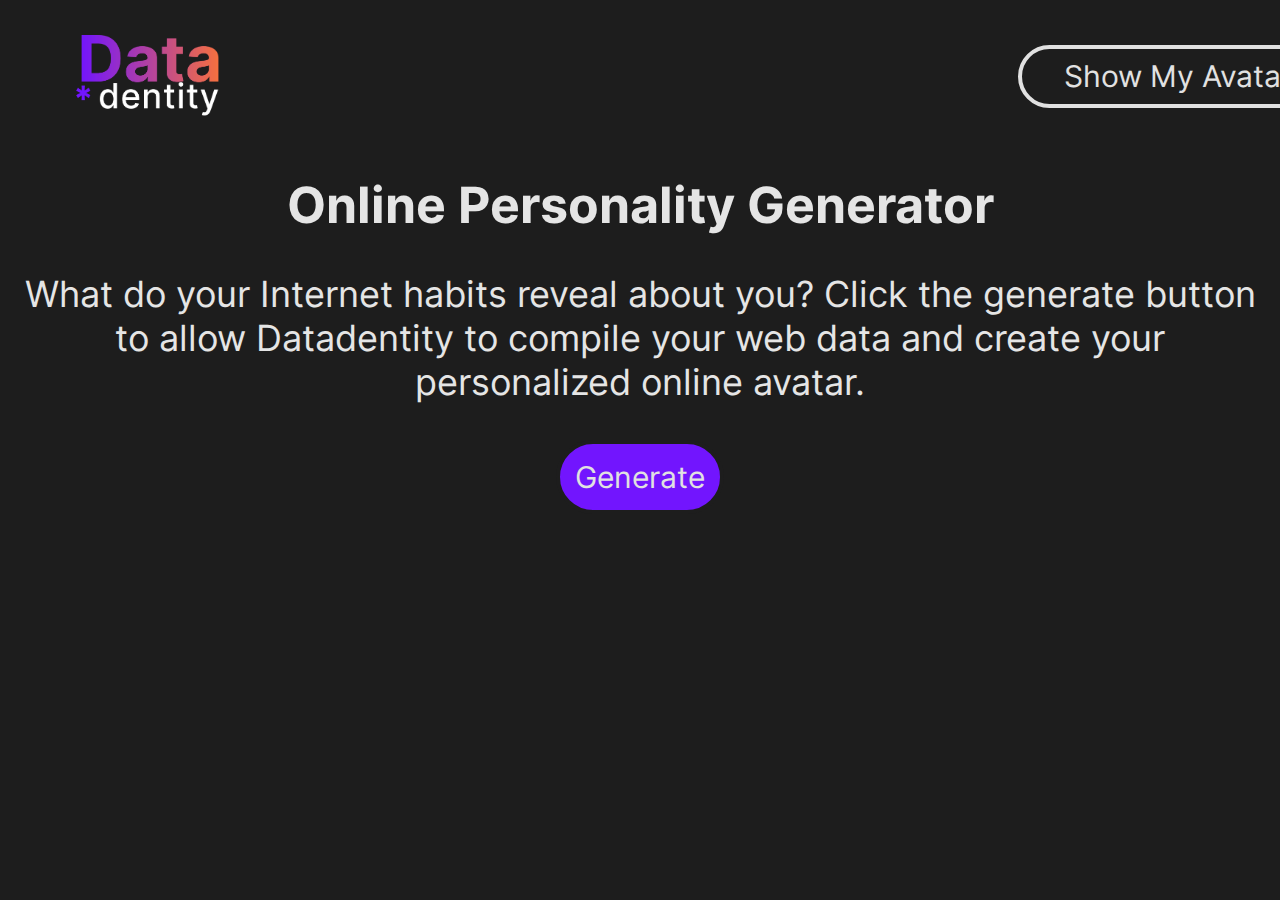
==== page2.html @ 328870e1 "Add files via upload" ====
<!DOCTYPE html>
<html>
    <head>
        <link href="stylesupdated.css" rel="stylesheet">
        <title>Datadentity Avatar Generator</title>
        <script src="randimg.js"></script>
    </head>
    <body>
       
        <div class="navBar" style="padding-left:66px; padding-top: 27px">
            <a href="index.html"><img src="logo.png" width=148 height=82 > </a>
            <a href="page2.html" class="button navbutton">Show My Avatar</a>
        </div>


        <h1 style="text-align: center;">Online Personality Generator</h1>
        <div id="bodytext3" style="text-align: center;">
            <p>What do your Internet habits reveal about you? Click the generate button 
                to allow Datadentity to compile your web data and create your personalized online avatar.</p>
        </div>

        <button onclick="chooseImage()" id="generatebutton">Generate</button>
        <p id="caption" style="text-align: center;"></p>
        <img id = "avatar" src="" width=400 height=350 style="display:none; 
        margin-left: auto; margin-right: auto;">

        
</body>
</html>
---- stylesupdated.css ----
@font-face {
    font-family: 'inter-regular';
    src: url('inter_regular.eot');
    src: url('inter_regular.eot?#iefix') format('embedded-opentype');
    src: url('inter-regular.svg#Inter-Regular') format('svg'),
         url('inter-regular.ttf') format('truetype'),
         url('inter-regular.woff') format('woff');
    font-weight: normal;
    font-style: normal;
  }
  @font-face {
    font-family: 'inter-bold';
    src: url('inter-bold.eot');
    src: url('inter-bold.eot?#iefix') format('embedded-opentype'),
         url('inter-bold.svg#Inter-Bold') format('svg'),
         url('inter-bold.ttf') format('truetype'),
         url('inter-bold.woff') format('woff');
    font-weight: normal;
    font-style: normal;
  }
  .marquee {
  margin: 0 auto;
  white-space: nowrap;
  
  width: 1630px;
  height: 121px;
 
  top: 831px;
  color: white;
  font-family: inter-bold;
  color: #FD7535;
  font-size: 50px;
}

.marquee span {
  display: inline-block;
  padding-left: 100%;
  animation: marquee 28s linear infinite;
  font-family: inter-bold;
  color: #FD7535;
  font-size: 50px;
}

.marquee2 span {
  animation-delay: 2.5s;
}

@keyframes marquee {
  0% {
    transform: translate(0, 0);
  }
  100% {
    transform: translate(-100%, 0);
  }
}
  
  body{
      background-color: #1D1D1D;
  }
  a {
    text-decoration: none;

  }

  div {
    display: block;
  }
  .button {
      font-family: inter-regular;
      font-size: 30px;
      color: #E1E1E1;
      text-transform: capitalize;
      text-align: center;
      vertical-align: middle;
        display: inline-block;
        margin: 4px 2px;
  }

.navbutton {
	border: 4px solid #E1E1E1;
	border-radius: 100px;
	background: none;
	position: absolute;
  width: 312px;
  line-height: 55px;
	height: 55px;
	left: 1016px;
	top: 41px;
}
.outlinedbutton {
	border: 4px solid #E1E1E1;
	border-radius: 100px;
	background: none;
  width: 414px;
  line-height: 55px;
  height: 55px;
}
.purplebutton {
	border-radius: 100px;
	background: #7215FE;
	position: absolute;
	width: 414px;
	height: 94.54px;
	left: 513px;
	top: 554px;
}
  h1{
	font-family: inter-bold;
	font-style: normal;
	font-size: 50px;
	line-height: 61px;
	color: #E5E5E5;
}

p{
  font-family: inter-regular;
font-style: normal;
font-weight: 500;
font-size: 36px;
line-height: 44px;
color: #E5E5E5;
}

.navBar {
    overflow: hidden;
    padding-bottom: 20px;
     left: 66px;
top: 27px;
  }
  
.navBar a {
    float:left;
  
}

#bodytext1 {
	font-family: inter-regular;
	font-style: normal;
	font-weight: 500;
	font-size: 36px;
	line-height: 44px;
	color: #E5E5E5;
}
#bodytext2 {
	font-family: inter-regular;
	font-style: normal;
	font-weight: 500;
	font-size: 36px;
	line-height: 44px;
	color: #E5E5E5;
	padding-left: 75px;
  	padding-right: 75px;
}
#bodytext3 {
	font-family: inter-regular;
	font-style: normal;
	font-weight: 500;
	font-size: 26px;
	line-height: 44px;
	color: #E5E5E5;
}
#scrollImage {
    margin-left: auto;
    margin-right: auto;
	width: 108px;
	height: 84px;
	left: 100px;
}

#video {
  margin-left: 165px;
  height: 618px;
}

.purplebox {

  width: 1440px;
  height: 650px;
  background-color: #7215FE;
  flex-direction: row;
}



  #generatebutton {
    font-family: inter-regular;
    color: #E1E1E1;
    font-size: 30px;
    line-height: 36px;
    border: 4px solid #1D1D1D;
	  border-radius: 100px;
    background-color: #7215FE;
    padding:15px;
    display: block;
    margin: 0 auto;

}

#caption {
  font-family: inter-regular;
	font-style: normal;
	font-weight: 500;
	font-size: 22px;
	line-height: 44px;
	color: #E5E5E5;
}

#avatar1 {
  z-index: 1;
  position: absolute;
}
#avatar2 {
  z-index: 2;
  margin-left:280px;
  position:relative;
  top:150px;
 
}
#avatar3 {
  z-index: 3;
  margin-left: 35px;
  position:relative;
  top: 50px;
}

#vidtext {
  float:left;
  padding-left: 75px;
  padding-right: 75px;
}

#vidlogo {
    position: relative;
    text-align: center;

}



#avatartext {
  position:relative;
  margin-left:700px;
  top:120px;
  padding-right: 100px;

}

#pics {
  position:relative;
  float:left;
  margin-top:30px;
  
}

#greybox {
  position: relative;
  background-color: grey;
  width: 1440px;
  height: 240px;

}

#apptext {
  float:right;
 position:relative;
 padding-right: 75px;
 padding-top:60px;



}


#appImage {
  float:left;
  position: relative;
  padding-left: 75px;
  padding-top:20px;
}



.footer {
  position:fixed;
  bottom: 0;
  width: 100%;
  }
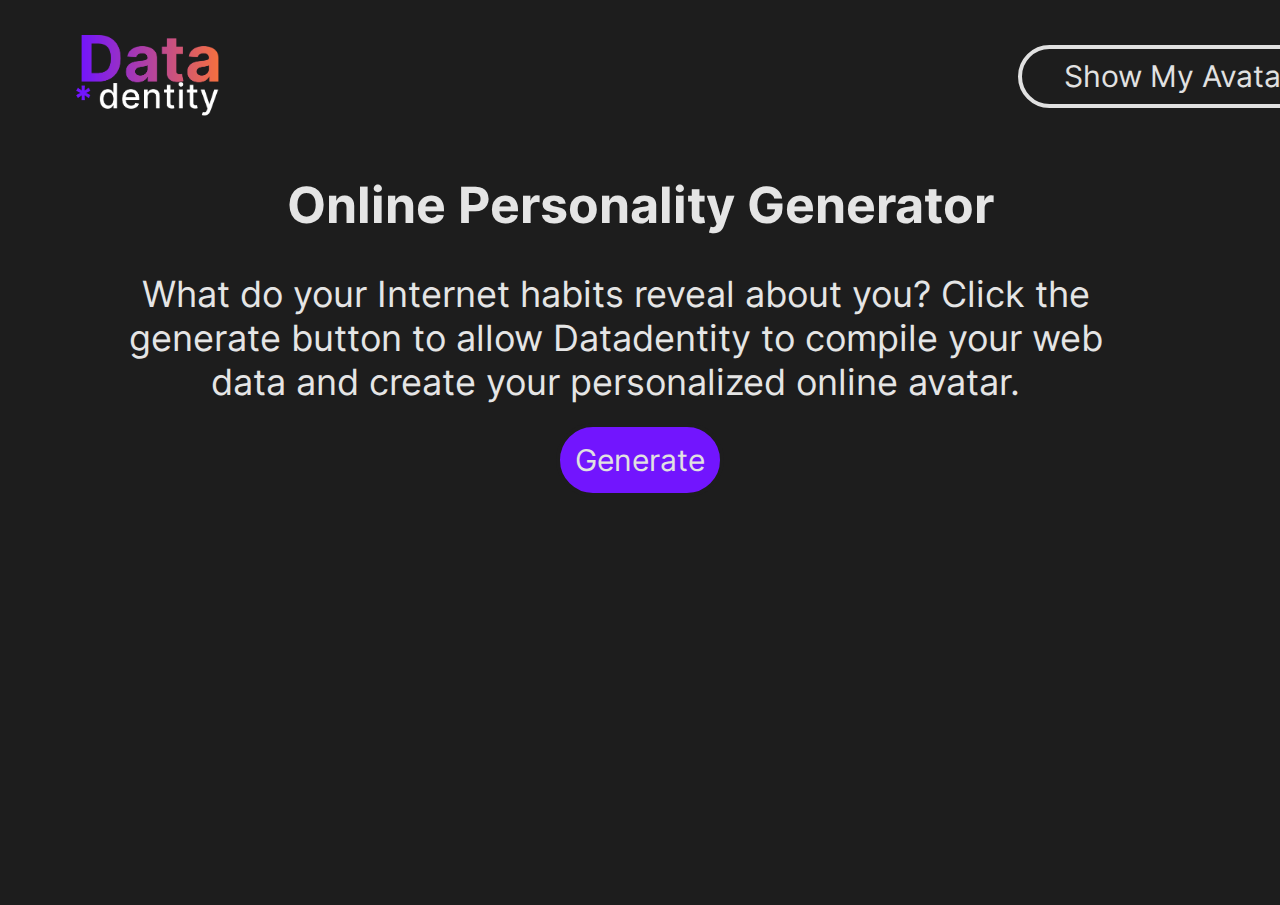
==== commit 656b7c11: "Updated text positioning" ====
--- a/page2.html
+++ b/page2.html
@@ -14,15 +14,17 @@
 
 
         <h1 style="text-align: center;">Online Personality Generator</h1>
-        <div id="bodytext3" style="text-align: center;">
+        <div id="bodytext3" style="text-align:center;">
             <p>What do your Internet habits reveal about you? Click the generate button 
                 to allow Datadentity to compile your web data and create your personalized online avatar.</p>
         </div>
 
         <button onclick="chooseImage()" id="generatebutton">Generate</button>
-        <p id="caption" style="text-align: center;"></p>
+        <p id="analysisComplete" style="text-align: center; padding: 75px;"></p>
         <img id = "avatar" src="" width=400 height=350 style="display:none; 
         margin-left: auto; margin-right: auto;">
+
+        <p id="caption" style="text-align: center; padding: 75px;"></p>
 
         
 </body>
--- a/stylesupdated.css
+++ b/stylesupdated.css
@@ -22,7 +22,7 @@
   margin: 0 auto;
   white-space: nowrap;
   
-  width: 1630px;
+  width: 1440px;
   height: 121px;
  
   top: 831px;
@@ -34,7 +34,7 @@
 
 .marquee span {
   display: inline-block;
-  padding-left: 100%;
+  padding-left:0%;
   animation: marquee 28s linear infinite;
   font-family: inter-bold;
   color: #FD7535;
@@ -57,14 +57,18 @@
   body{
       background-color: #1D1D1D;
   }
+
+
   a {
     text-decoration: none;
-
-  }
+  }
+
 
   div {
     display: block;
   }
+
+
   .button {
       font-family: inter-regular;
       font-size: 30px;
@@ -75,6 +79,7 @@
         display: inline-block;
         margin: 4px 2px;
   }
+
 
 .navbutton {
 	border: 4px solid #E1E1E1;
@@ -87,6 +92,8 @@
 	left: 1016px;
 	top: 41px;
 }
+
+
 .outlinedbutton {
 	border: 4px solid #E1E1E1;
 	border-radius: 100px;
@@ -95,6 +102,8 @@
   line-height: 55px;
   height: 55px;
 }
+
+
 .purplebutton {
 	border-radius: 100px;
 	background: #7215FE;
@@ -104,16 +113,19 @@
 	left: 513px;
 	top: 554px;
 }
-  h1{
-	font-family: inter-bold;
-	font-style: normal;
-	font-size: 50px;
-	line-height: 61px;
-	color: #E5E5E5;
-}
+
+
+h1{
+font-family: inter-bold;
+font-style: normal;
+font-size: 50px;
+line-height: 61px;
+color: #E5E5E5;
+}
+
 
 p{
-  font-family: inter-regular;
+font-family: inter-regular;
 font-style: normal;
 font-weight: 500;
 font-size: 36px;
@@ -121,44 +133,50 @@
 color: #E5E5E5;
 }
 
+
 .navBar {
     overflow: hidden;
     padding-bottom: 20px;
-     left: 66px;
-top: 27px;
-  }
-  
+	left: 66px;
+	top: 27px;
+  }
+  
+
 .navBar a {
     float:left;
-  
-}
+}
+
 
 #bodytext1 {
-	font-family: inter-regular;
-	font-style: normal;
-	font-weight: 500;
-	font-size: 36px;
-	line-height: 44px;
-	color: #E5E5E5;
-}
+	padding-left: 75px;
+	padding-right: 75px;
+	padding-bottom: 75px;
+	text-align: center;
+}
+
+
 #bodytext2 {
-	font-family: inter-regular;
-	font-style: normal;
-	font-weight: 500;
-	font-size: 36px;
-	line-height: 44px;
-	color: #E5E5E5;
-	padding-left: 75px;
-  	padding-right: 75px;
-}
+	position: relative;
+	width: 1041px;
+	height: 453px;
+	margin-left: 199px;
+	margin-right: 200px;
+	margin-top: 150px;
+	margin-bottom: 170px;
+	text-align: left;
+}
+
+
 #bodytext3 {
-	font-family: inter-regular;
-	font-style: normal;
-	font-weight: 500;
-	font-size: 26px;
-	line-height: 44px;
-	color: #E5E5E5;
-}
+position:relative;
+width: 1015px; 
+height: 151px;
+left: 100px;
+text-align: center;
+
+}
+
+
 #scrollImage {
     margin-left: auto;
     margin-right: auto;
@@ -167,19 +185,19 @@
 	left: 100px;
 }
 
+
 #video {
-  margin-left: 165px;
+  margin-left: 270px;
   height: 618px;
 }
 
 .purplebox {
-
   width: 1440px;
   height: 650px;
   background-color: #7215FE;
   flex-direction: row;
-}
-
+	padding-bottom: 20px;
+}
 
 
   #generatebutton {
@@ -193,29 +211,23 @@
     padding:15px;
     display: block;
     margin: 0 auto;
-
-}
-
-#caption {
-  font-family: inter-regular;
-	font-style: normal;
-	font-weight: 500;
-	font-size: 22px;
-	line-height: 44px;
-	color: #E5E5E5;
-}
+}
+
 
 #avatar1 {
   z-index: 1;
   position: absolute;
 }
+
+
 #avatar2 {
   z-index: 2;
   margin-left:280px;
   position:relative;
-  top:150px;
- 
-}
+  top:150px; 
+}
+
+
 #avatar3 {
   z-index: 3;
   margin-left: 35px;
@@ -223,62 +235,57 @@
   top: 50px;
 }
 
-#vidtext {
-  float:left;
-  padding-left: 75px;
-  padding-right: 75px;
-}
 
 #vidlogo {
     position: relative;
     text-align: center;
-
-}
-
+	padding-bottom: 200px;
+}
 
 
 #avatartext {
-  position:relative;
+ position:relative;
   margin-left:700px;
   top:120px;
   padding-right: 100px;
-
-}
+}
+
 
 #pics {
   position:relative;
   float:left;
-  margin-top:30px;
-  
-}
+  margin-top:30px;  
+}
+
 
 #greybox {
   position: relative;
-  background-color: grey;
+  background-color: #656666;
   width: 1440px;
-  height: 240px;
-
-}
+  height: 405px;
+
+}
+
 
 #apptext {
   float:right;
- position:relative;
- padding-right: 75px;
- padding-top:60px;
-
-
-
-}
+  position: relative;
+  margin-left:76px;
+  padding-top: 100px;
+  padding-right:263px;
+    
+}
+
 
 
 #appImage {
-  float:left;
-  position: relative;
-  padding-left: 75px;
-  padding-top:20px;
-}
-
-
+float:left;
+position: relative;
+padding-top: 100px;
+padding-bottom: 92px;
+padding-left:264px;
+
+}
 
 .footer {
   position:fixed;
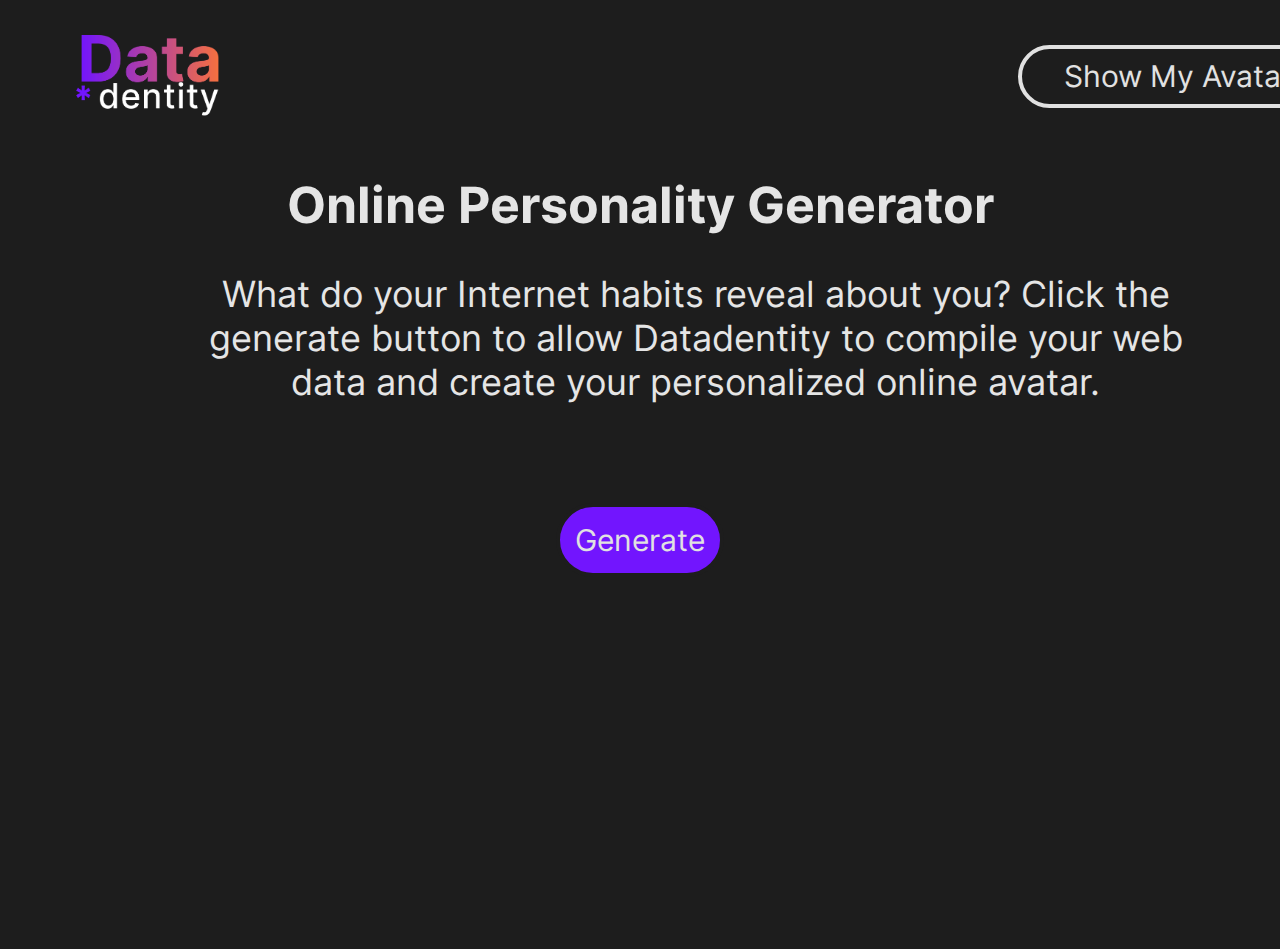
==== commit 8dd8470b: "Update page2.html" ====
--- a/page2.html
+++ b/page2.html
@@ -20,7 +20,7 @@
         </div>
 
         <button onclick="chooseImage()" id="generatebutton">Generate</button>
-        <p id="analysisComplete" style="text-align: center; padding: 75px;"></p>
+        <p id="complete" style="text-align: center; padding: 75px;"></p>
         <img id = "avatar" src="" width=400 height=350 style="display:none; 
         margin-left: auto; margin-right: auto;">
 
--- a/stylesupdated.css
+++ b/stylesupdated.css
@@ -171,9 +171,27 @@
 position:relative;
 width: 1015px; 
 height: 151px;
-left: 100px;
+left: 180px;
 text-align: center;
-
+padding-bottom:80px;
+
+}
+#complete {
+font-family: inter-bold;
+font-style: normal;
+font-size: 24px;
+line-height: 29px;
+color: #FD7535;	
+}
+
+
+#caption {
+font-family: inter-regular;
+font-style: normal;
+font-weight: 500;
+font-size: 24px;
+line-height: 44px;
+color: #E5E5E5;
 }
 
 
